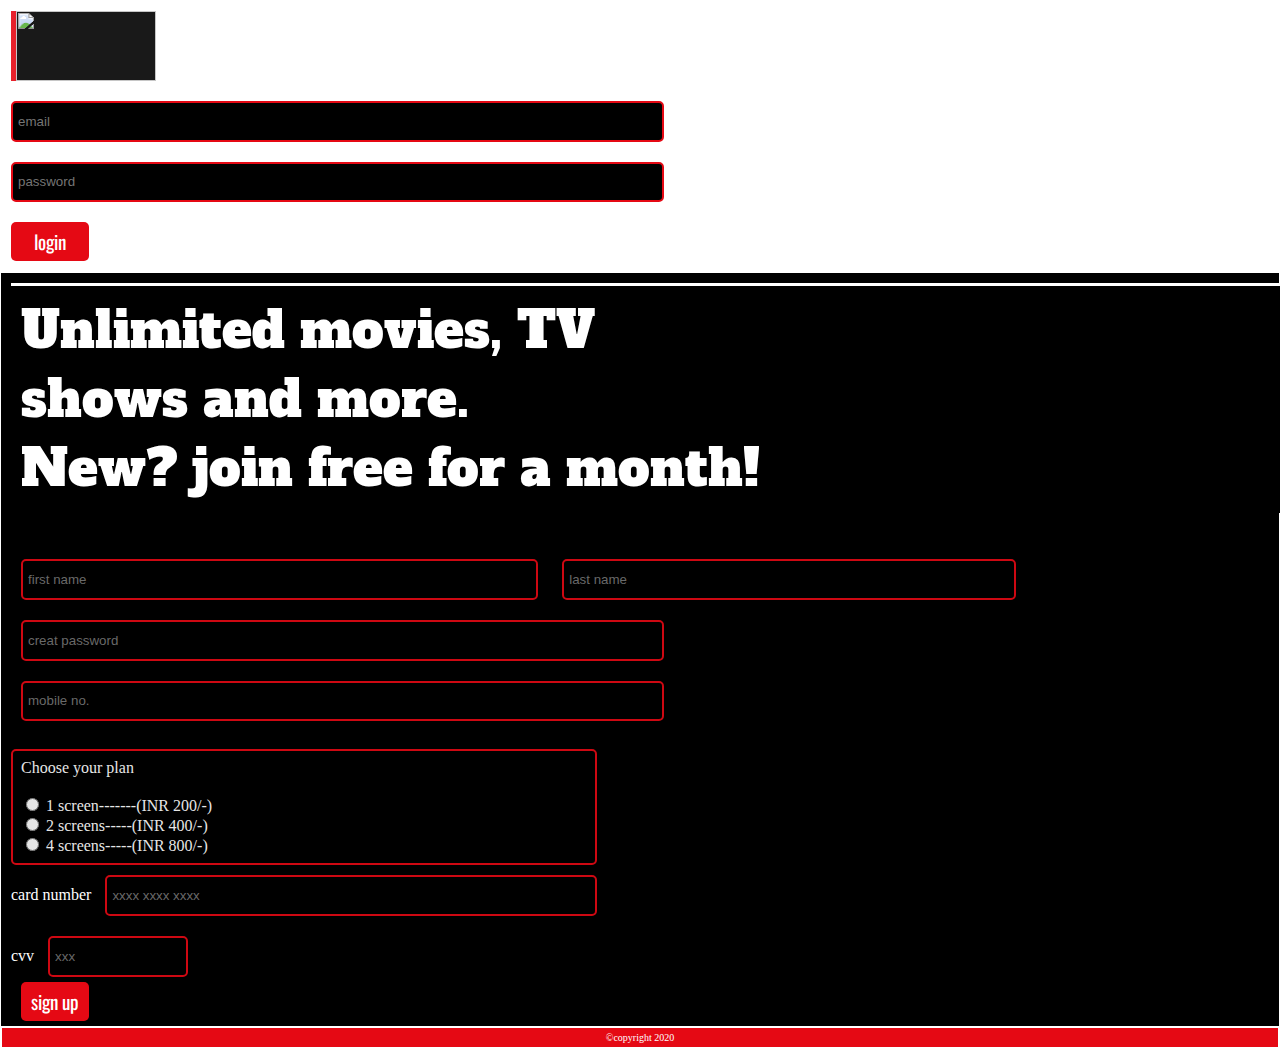
==== index.html @ c4865df5 "Add files via upload" ====
<!DOCTYPE html>
<html>
<head>
	<title>netflix</title>
	<link rel="stylesheet" type="text/css" href="netflix.css">
	<link href="https://fonts.googleapis.com/css2?family=Roboto&display=swap" rel="stylesheet">
	<link href="https://fonts.googleapis.com/css2?family=Oswald:wght@600&display=swap" rel="stylesheet">
	<!-- <link href="https://fonts.googleapis.com/css2?family=Montserrat&display=swap" rel="stylesheet"> -->
	<link href="https://fonts.googleapis.com/css2?family=Alfa+Slab+One&display=swap" rel="stylesheet">

	<meta name="viewport" conteinitialnt="width=device-width, -scale=1.0">
<style >

	body
	{
		margin:auto 0;
	}
		
{
	background-color:black;
	color red;
	font-family: 'Montserrat', sans-serif;
	margin:auto 0;
}

.img
{
	display:block;
	/*grid-template-columns: repeat(auto-fill, minmax(350px, 1fr));*/
	position: sticky;
	/*width: 100%;*/
	top:0;
	right:0;
	border-left:5px solid #E50914;
	margin:10px;
	background-color:black;
	opacity:0.9;
	height:100%;
}

.favourate
{width:100%;
	font-family: 'Alfa Slab One', cursive;
	color:white;
	background-color: black;#E50914;
	/*text-align: center;*/
	padding:10px;
	font-size: 50px;
	border-top: 3px solid white
}

.zone
{
	color:white;
}


.sign
{
	border:2px solid #E50914;
	height:2em;
	margin :10px;
	padding :5px;
	border-radius: 5px;
	color:white;background-color:black;
	opacity:.9;
	transition: all .5s;
}
.sign:hover
{
	background-color:white; 
	opacity:0.8;
	color:#E50914;;
}


.a
{
	opacity: 1;
}

.login
{ 
  background-color:#E50914; /* Green */
  color: white;
  padding: 5px 10px;
  text-align: center;
  text-decoration: none;
  margin: 10px 8px;
  width:3em;
  margin-left: 10px;
  border-radius: 5px;
  font-family: 'Oswald', sans-serif;
  font-size: 1.2em;
transition: all 1s;
}

.login:hover
{
	color:black;background-color: red;
}



footer
{
	text-align: center;
	color:white;
	padding:2px;
	border: 2px solid #E50914;
	margin:2px;
	background-color: #E50914;
	font-size: 10px;
}


.back1
{
	/*height:50vh;*/
	display:grid;
	grid-template-columns: 1fr;
	/*grid-template-rows: 1fr 1fr 1fr;*/

	background-image:url(https://bramptonist.com/wp-content/uploads/2018/06/netflix-image.jpg) ;
	background-size: cover;
	border:1px solid white;
}

.item1
{
	grid-row: 1/3
}

.back2
{
	/*display:flex;*/
	/*height:100vh;*/
	/*background-image:url(https://bramptonist.com/wp-content/uploads/2018/06/netflix-image.jpg);*/
	background-color: black;
	background-size: cover;
	border:1px solid white;
	border-bottom: none;
	padding:10px;
	/*margin-top:100px;*/
}

.plan
{
	border:2px solid #E50914;
	border-radius:5px;
	background-color:black;
	width:45%;
	padding:8px;
	opacity:0.9;
}

.container
{
	height:;
}

.netflix
{
	display:grid;
	background-color: black;
	width:100%;
	justify-content: center;
	align-items: center;
	/*margin:10px;*/
}
</style>

</head>
<body>

	<div>
		
	

	<div class="zone back1 container 2">
		<img src="https://assets.brand.microsites.netflix.io/assets/493f5bba-81a4-11e9-bf79-066b49664af6_cm_1440w.png?v=16" style="width:140px;height:70px;" class="img">
		<input type="email" name="email" placeholder="email" class="sign a" style="width:50%;">
		<input type="password" name="password" placeholder="password" class="sign a" style="width:50%;">
			<a href="netflix2.html" class="login">login</a>
	</div>

<div class="container zone back2">
	
	<div class="favourate">Unlimited movies, TV <br> shows and more. <br>New? join free for a month!</div>
		<br><br>
		<form class="container">
			<input type="text" name="fname" placeholder="first name" class="sign" style="width:40%;">
			<input type="text" name="lname" placeholder="last name" class="sign" style="width:35%;"><br>
			<input type="text" name="fname" placeholder="creat password" class="sign" style="width:50%;"><br>
			<input type="text" name="no" placeholder="mobile no." class="sign" style="width:50%;"><br><br>

			<div class="plan">

				Choose your plan <br><br>
			 <input type="radio" id="200" name="200" value="male">
   			<label for="200">1 screen-------(INR 200/-)</label><br>

   			<input type="radio" id="400" name="200" value="male">
   			<label for="400">2 screens-----(INR 400/-)</label><br>

   			<input type="radio" id="800" name="200" value="male">
   			<label for="800">4 screens-----(INR 800/-)</label><br>

   			</div>



   			card number
   			<input type="text" name="card" placeholder="xxxx xxxx xxxx"  class="sign" style="width:38%;"><br>
   			cvv
   			<input type="password" name="cvv" placeholder="xxx"  class="sign" style="width:10%;"><br>
   			<a href="netflix2.html" class="login l" style="width:25%;margin-left: auto 0;">sign up</a>
		</form>
		
</div>
</div>



<footer class="zone">&#169;copyright 2020</footer>


</body>
</html>
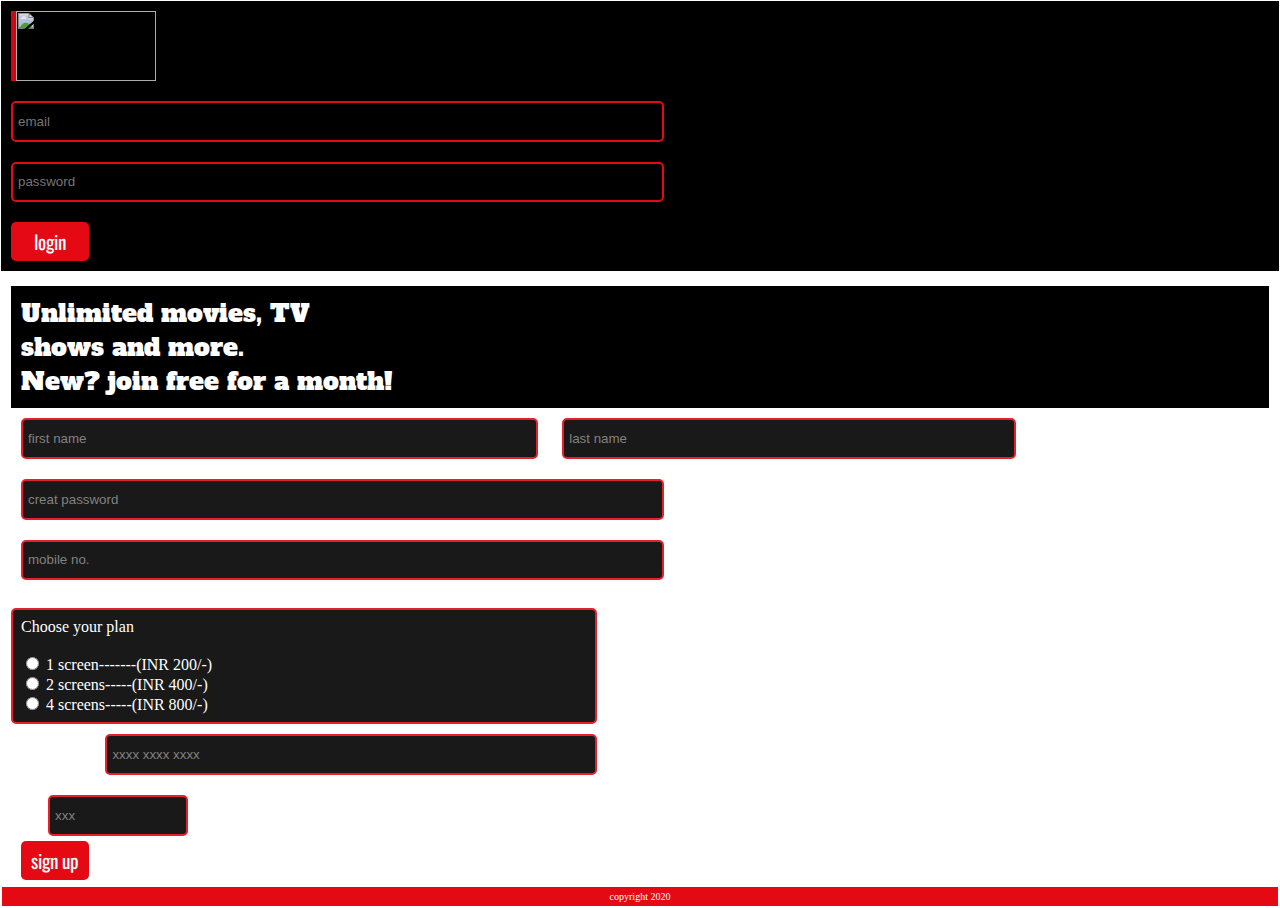
==== commit 902ae531: "Add files via upload" ====
--- a/index.html
+++ b/index.html
@@ -1,14 +1,15 @@
+
 <!DOCTYPE html>
 <html>
 <head>
 	<title>netflix</title>
 	<link rel="stylesheet" type="text/css" href="netflix.css">
 	<link href="https://fonts.googleapis.com/css2?family=Roboto&display=swap" rel="stylesheet">
+	<link href="https://fonts.googleapis.com/css2?family=Alfa+Slab+One&display=swap" rel="stylesheet">
 	<link href="https://fonts.googleapis.com/css2?family=Oswald:wght@600&display=swap" rel="stylesheet">
 	<!-- <link href="https://fonts.googleapis.com/css2?family=Montserrat&display=swap" rel="stylesheet"> -->
-	<link href="https://fonts.googleapis.com/css2?family=Alfa+Slab+One&display=swap" rel="stylesheet">
-
-	<meta name="viewport" conteinitialnt="width=device-width, -scale=1.0">
+
+	<meta name="viewport" content="width=device-width, initial-scale=1.0">
 <style >
 
 	body
@@ -38,16 +39,6 @@
 	height:100%;
 }
 
-.favourate
-{width:100%;
-	font-family: 'Alfa Slab One', cursive;
-	color:white;
-	background-color: black;#E50914;
-	/*text-align: center;*/
-	padding:10px;
-	font-size: 50px;
-	border-top: 3px solid white
-}
 
 .zone
 {
@@ -77,6 +68,19 @@
 .a
 {
 	opacity: 1;
+}
+
+
+.favourate
+{
+	/*width:100%;*/
+	font-family: 'Alfa Slab One', cursive;
+	color:white;
+	background-color: black;#E50914;
+	/*text-align: center;*/
+	padding:10px;
+	font-size: 25px;
+	border-top: 3px solid white
 }
 
 .login
@@ -120,7 +124,7 @@
 	display:grid;
 	grid-template-columns: 1fr;
 	/*grid-template-rows: 1fr 1fr 1fr;*/
-
+background-color: black;
 	background-image:url(https://bramptonist.com/wp-content/uploads/2018/06/netflix-image.jpg) ;
 	background-size: cover;
 	border:1px solid white;
@@ -136,7 +140,7 @@
 	/*display:flex;*/
 	/*height:100vh;*/
 	/*background-image:url(https://bramptonist.com/wp-content/uploads/2018/06/netflix-image.jpg);*/
-	background-color: black;
+	
 	background-size: cover;
 	border:1px solid white;
 	border-bottom: none;
@@ -178,16 +182,16 @@
 	
 
 	<div class="zone back1 container 2">
+
 		<img src="https://assets.brand.microsites.netflix.io/assets/493f5bba-81a4-11e9-bf79-066b49664af6_cm_1440w.png?v=16" style="width:140px;height:70px;" class="img">
 		<input type="email" name="email" placeholder="email" class="sign a" style="width:50%;">
 		<input type="password" name="password" placeholder="password" class="sign a" style="width:50%;">
-			<a href="netflix2.html" class="login">login</a>
+			<a href="" class="login">login</a>
 	</div>
 
 <div class="container zone back2">
 	
-	<div class="favourate">Unlimited movies, TV <br> shows and more. <br>New? join free for a month!</div>
-		<br><br>
+		<div class="favourate">Unlimited movies, TV <br> shows and more. <br>New? join free for a month!</div>
 		<form class="container">
 			<input type="text" name="fname" placeholder="first name" class="sign" style="width:40%;">
 			<input type="text" name="lname" placeholder="last name" class="sign" style="width:35%;"><br>
@@ -214,7 +218,7 @@
    			<input type="text" name="card" placeholder="xxxx xxxx xxxx"  class="sign" style="width:38%;"><br>
    			cvv
    			<input type="password" name="cvv" placeholder="xxx"  class="sign" style="width:10%;"><br>
-   			<a href="netflix2.html" class="login l" style="width:25%;margin-left: auto 0;">sign up</a>
+   			<a href="" class="login l" style="width:25%;margin-left: auto 0;">sign up</a>
 		</form>
 		
 </div>
@@ -222,7 +226,7 @@
 
 
 
-<footer class="zone">&#169;copyright 2020</footer>
+<footer class="zone">copyright 2020</footer>
 
 
 </body>
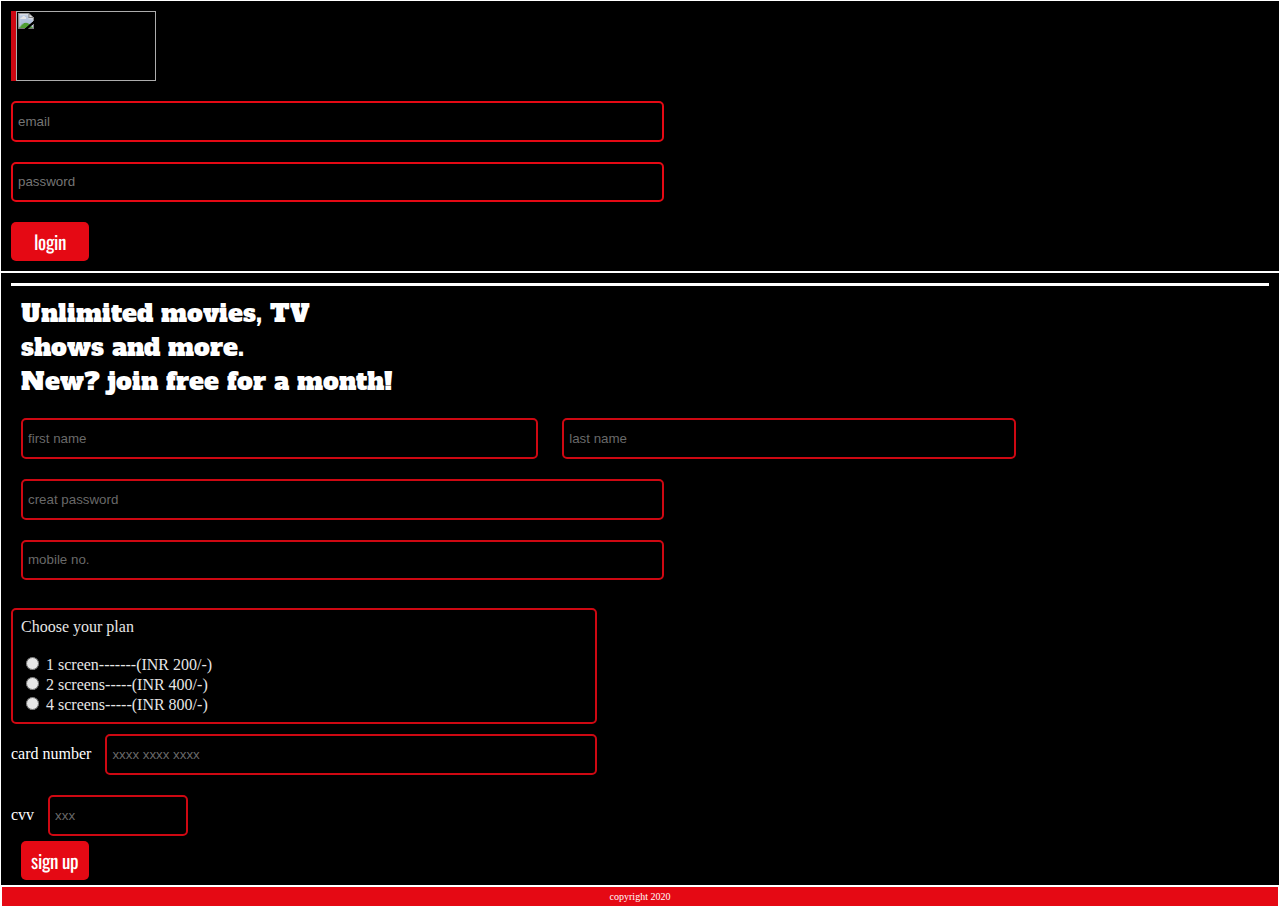
==== commit db89eebb: "Add files via upload" ====
--- a/index.html
+++ b/index.html
@@ -140,7 +140,7 @@
 	/*display:flex;*/
 	/*height:100vh;*/
 	/*background-image:url(https://bramptonist.com/wp-content/uploads/2018/06/netflix-image.jpg);*/
-	
+	background-color: black;
 	background-size: cover;
 	border:1px solid white;
 	border-bottom: none;
@@ -186,7 +186,7 @@
 		<img src="https://assets.brand.microsites.netflix.io/assets/493f5bba-81a4-11e9-bf79-066b49664af6_cm_1440w.png?v=16" style="width:140px;height:70px;" class="img">
 		<input type="email" name="email" placeholder="email" class="sign a" style="width:50%;">
 		<input type="password" name="password" placeholder="password" class="sign a" style="width:50%;">
-			<a href="" class="login">login</a>
+			<a href="netflix2.html" class="login">login</a>
 	</div>
 
 <div class="container zone back2">
@@ -218,7 +218,7 @@
    			<input type="text" name="card" placeholder="xxxx xxxx xxxx"  class="sign" style="width:38%;"><br>
    			cvv
    			<input type="password" name="cvv" placeholder="xxx"  class="sign" style="width:10%;"><br>
-   			<a href="" class="login l" style="width:25%;margin-left: auto 0;">sign up</a>
+   			<a href="netflix2.html" class="login l" style="width:25%;margin-left: auto 0;">sign up</a>
 		</form>
 		
 </div>
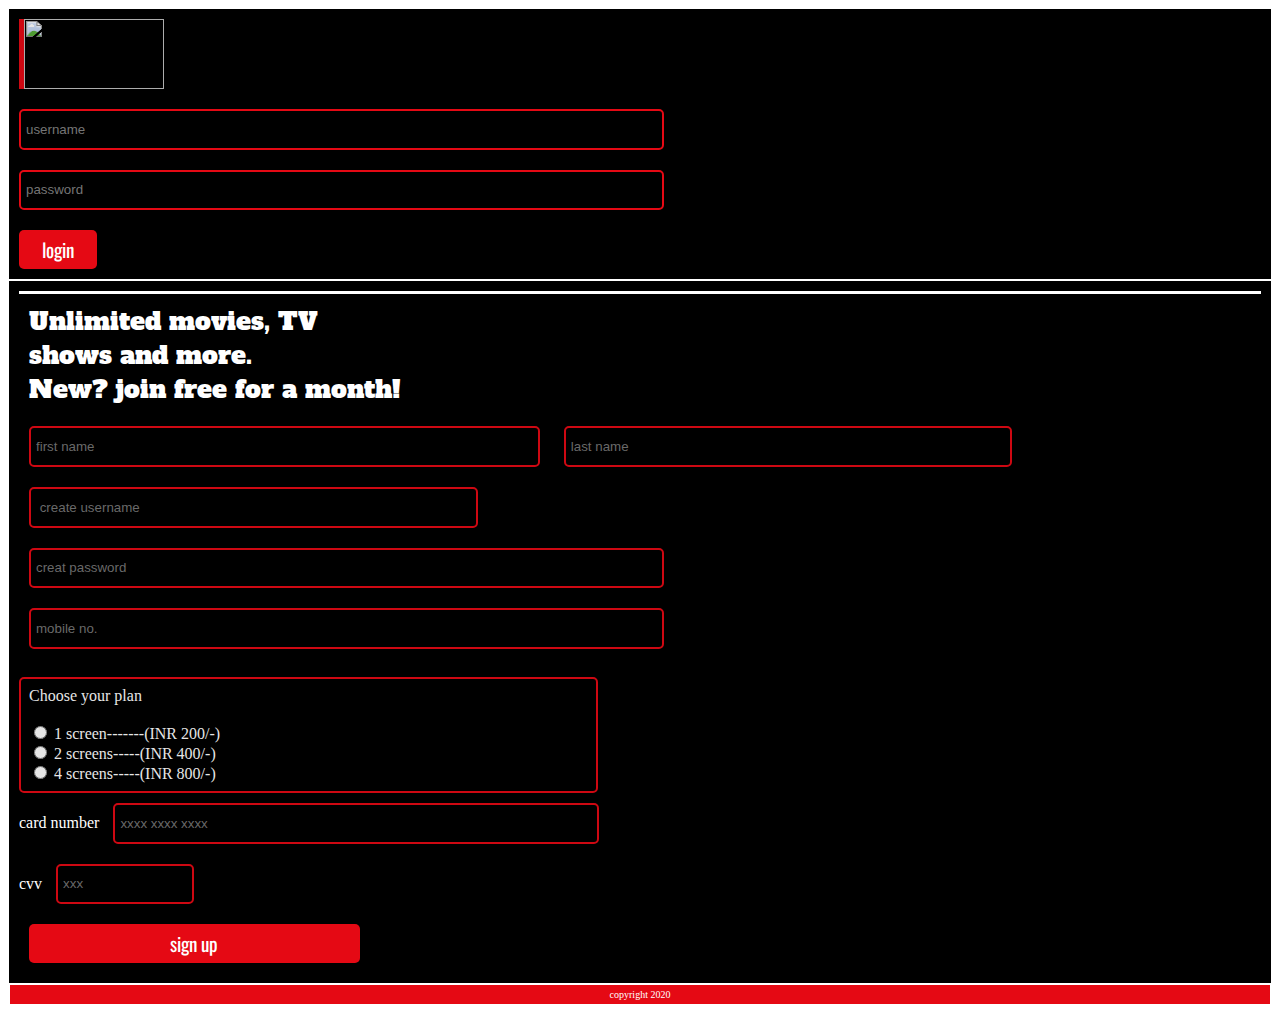
==== commit 9d2570a3: "added js to singn-in" ====
--- a/index.html
+++ b/index.html
@@ -10,183 +10,18 @@
 	<!-- <link href="https://fonts.googleapis.com/css2?family=Montserrat&display=swap" rel="stylesheet"> -->
 
 	<meta name="viewport" content="width=device-width, initial-scale=1.0">
-<style >
-
-	body
-	{
-		margin:auto 0;
-	}
-		
-{
-	background-color:black;
-	color red;
-	font-family: 'Montserrat', sans-serif;
-	margin:auto 0;
-}
-
-.img
-{
-	display:block;
-	/*grid-template-columns: repeat(auto-fill, minmax(350px, 1fr));*/
-	position: sticky;
-	/*width: 100%;*/
-	top:0;
-	right:0;
-	border-left:5px solid #E50914;
-	margin:10px;
-	background-color:black;
-	opacity:0.9;
-	height:100%;
-}
-
-
-.zone
-{
-	color:white;
-}
-
-
-.sign
-{
-	border:2px solid #E50914;
-	height:2em;
-	margin :10px;
-	padding :5px;
-	border-radius: 5px;
-	color:white;background-color:black;
-	opacity:.9;
-	transition: all .5s;
-}
-.sign:hover
-{
-	background-color:white; 
-	opacity:0.8;
-	color:#E50914;;
-}
-
-
-.a
-{
-	opacity: 1;
-}
-
-
-.favourate
-{
-	/*width:100%;*/
-	font-family: 'Alfa Slab One', cursive;
-	color:white;
-	background-color: black;#E50914;
-	/*text-align: center;*/
-	padding:10px;
-	font-size: 25px;
-	border-top: 3px solid white
-}
-
-.login
-{ 
-  background-color:#E50914; /* Green */
-  color: white;
-  padding: 5px 10px;
-  text-align: center;
-  text-decoration: none;
-  margin: 10px 8px;
-  width:3em;
-  margin-left: 10px;
-  border-radius: 5px;
-  font-family: 'Oswald', sans-serif;
-  font-size: 1.2em;
-transition: all 1s;
-}
-
-.login:hover
-{
-	color:black;background-color: red;
-}
-
-
-
-footer
-{
-	text-align: center;
-	color:white;
-	padding:2px;
-	border: 2px solid #E50914;
-	margin:2px;
-	background-color: #E50914;
-	font-size: 10px;
-}
-
-
-.back1
-{
-	/*height:50vh;*/
-	display:grid;
-	grid-template-columns: 1fr;
-	/*grid-template-rows: 1fr 1fr 1fr;*/
-background-color: black;
-	background-image:url(https://bramptonist.com/wp-content/uploads/2018/06/netflix-image.jpg) ;
-	background-size: cover;
-	border:1px solid white;
-}
-
-.item1
-{
-	grid-row: 1/3
-}
-
-.back2
-{
-	/*display:flex;*/
-	/*height:100vh;*/
-	/*background-image:url(https://bramptonist.com/wp-content/uploads/2018/06/netflix-image.jpg);*/
-	background-color: black;
-	background-size: cover;
-	border:1px solid white;
-	border-bottom: none;
-	padding:10px;
-	/*margin-top:100px;*/
-}
-
-.plan
-{
-	border:2px solid #E50914;
-	border-radius:5px;
-	background-color:black;
-	width:45%;
-	padding:8px;
-	opacity:0.9;
-}
-
-.container
-{
-	height:;
-}
-
-.netflix
-{
-	display:grid;
-	background-color: black;
-	width:100%;
-	justify-content: center;
-	align-items: center;
-	/*margin:10px;*/
-}
-</style>
 
 </head>
 <body>
 
 	<div>
 		
-	
-
 	<div class="zone back1 container 2">
 
 		<img src="https://assets.brand.microsites.netflix.io/assets/493f5bba-81a4-11e9-bf79-066b49664af6_cm_1440w.png?v=16" style="width:140px;height:70px;" class="img">
-		<input type="email" name="email" placeholder="email" class="sign a" style="width:50%;">
-		<input type="password" name="password" placeholder="password" class="sign a" style="width:50%;">
-			<a href="netflix2.html" class="login">login</a>
+		<input type="text" name="email" placeholder="username" class="sign a" style="width:50%;" id="email">
+		<input type="password" name="password" placeholder="password" class="sign a" style="width:50%;" id="pass">
+			<a href="" class="login" id="login">login</a>
 	</div>
 
 <div class="container zone back2">
@@ -195,7 +30,8 @@
 		<form class="container">
 			<input type="text" name="fname" placeholder="first name" class="sign" style="width:40%;">
 			<input type="text" name="lname" placeholder="last name" class="sign" style="width:35%;"><br>
-			<input type="text" name="fname" placeholder="creat password" class="sign" style="width:50%;"><br>
+			<input type="text" name="username2" placeholder=" create username" class="sign" style="width:35%;" id="username"><br>
+			<input type="text" name="fname" placeholder="creat password" class="sign" style="width:50%;" id="creatpassword"><br>
 			<input type="text" name="no" placeholder="mobile no." class="sign" style="width:50%;"><br><br>
 
 			<div class="plan">
@@ -218,7 +54,8 @@
    			<input type="text" name="card" placeholder="xxxx xxxx xxxx"  class="sign" style="width:38%;"><br>
    			cvv
    			<input type="password" name="cvv" placeholder="xxx"  class="sign" style="width:10%;"><br>
-   			<a href="netflix2.html" class="login l" style="width:25%;margin-left: auto 0;">sign up</a>
+   			<!-- <a href="" ></a> -->
+   			<div class="login l" style="width:25%;margin-left: auto 0;cursor:pointer;" id="signup">sign up</div>
 		</form>
 		
 </div>
@@ -228,6 +65,7 @@
 
 <footer class="zone">copyright 2020</footer>
 
+<script type="text/javascript" src="script.js"></script>
+</body>
+</html>
 
-</body>
-</html>--- a/netflix.css
+++ b/netflix.css
@@ -0,0 +1,163 @@
+<style >
+
+	body
+	{
+		margin:auto 0;
+	}
+		
+{
+	background-color:black;
+	color red;
+	font-family: 'Montserrat', sans-serif;
+	margin:auto 0;
+}
+
+.img
+{
+	display:block;
+	/*grid-template-columns: repeat(auto-fill, minmax(350px, 1fr));*/
+	position: sticky;
+	/*width: 100%;*/
+	top:0;
+	right:0;
+	border-left:5px solid #E50914;
+	margin:10px;
+	background-color:black;
+	opacity:0.9;
+	height:100%;
+}
+
+
+.zone
+{
+	color:white;
+}
+
+
+.sign
+{
+	border:2px solid #E50914;
+	height:2em;
+	margin :10px;
+	padding :5px;
+	border-radius: 5px;
+	color:white;background-color:black;
+	opacity:.9;
+	transition: all .5s;
+}
+.sign:hover
+{
+	background-color:white; 
+	opacity:0.8;
+	color:#E50914;;
+}
+
+
+.a
+{
+	opacity: 1;
+}
+
+
+.favourate
+{
+	/*width:100%;*/
+	font-family: 'Alfa Slab One', cursive;
+	color:white;
+	background-color: black;#E50914;
+	/*text-align: center;*/
+	padding:10px;
+	font-size: 25px;
+	border-top: 3px solid white
+}
+
+.login
+{ 
+  background-color:#E50914; /* Green */
+  color: white;
+  padding: 5px 10px;
+  text-align: center;
+  text-decoration: none;
+  margin: 10px 8px;
+  width:3em;
+  margin-left: 10px;
+  border-radius: 5px;
+  font-family: 'Oswald', sans-serif;
+  font-size: 1.2em;
+transition: all 1s;
+}
+
+.login:hover
+{
+	color:black;background-color: red;
+}
+
+
+
+footer
+{
+	text-align: center;
+	color:white;
+	padding:2px;
+	border: 2px solid #E50914;
+	margin:2px;
+	background-color: #E50914;
+	font-size: 10px;
+}
+
+
+.back1
+{
+	/*height:50vh;*/
+	display:grid;
+	grid-template-columns: 1fr;
+	/*grid-template-rows: 1fr 1fr 1fr;*/
+background-color: black;
+	background-image:url(https://bramptonist.com/wp-content/uploads/2018/06/netflix-image.jpg) ;
+	background-size: cover;
+	border:1px solid white;
+}
+
+.item1
+{
+	grid-row: 1/3
+}
+
+.back2
+{
+	/*display:flex;*/
+	/*height:100vh;*/
+	/*background-image:url(https://bramptonist.com/wp-content/uploads/2018/06/netflix-image.jpg);*/
+	background-color: black;
+	background-size: cover;
+	border:1px solid white;
+	border-bottom: none;
+	padding:10px;
+	/*margin-top:100px;*/
+}
+
+.plan
+{
+	border:2px solid #E50914;
+	border-radius:5px;
+	background-color:black;
+	width:45%;
+	padding:8px;
+	opacity:0.9;
+}
+
+.container
+{
+	height:;
+}
+
+.netflix
+{
+	display:grid;
+	background-color: black;
+	width:100%;
+	justify-content: center;
+	align-items: center;
+	/*margin:10px;*/
+}
+</style>
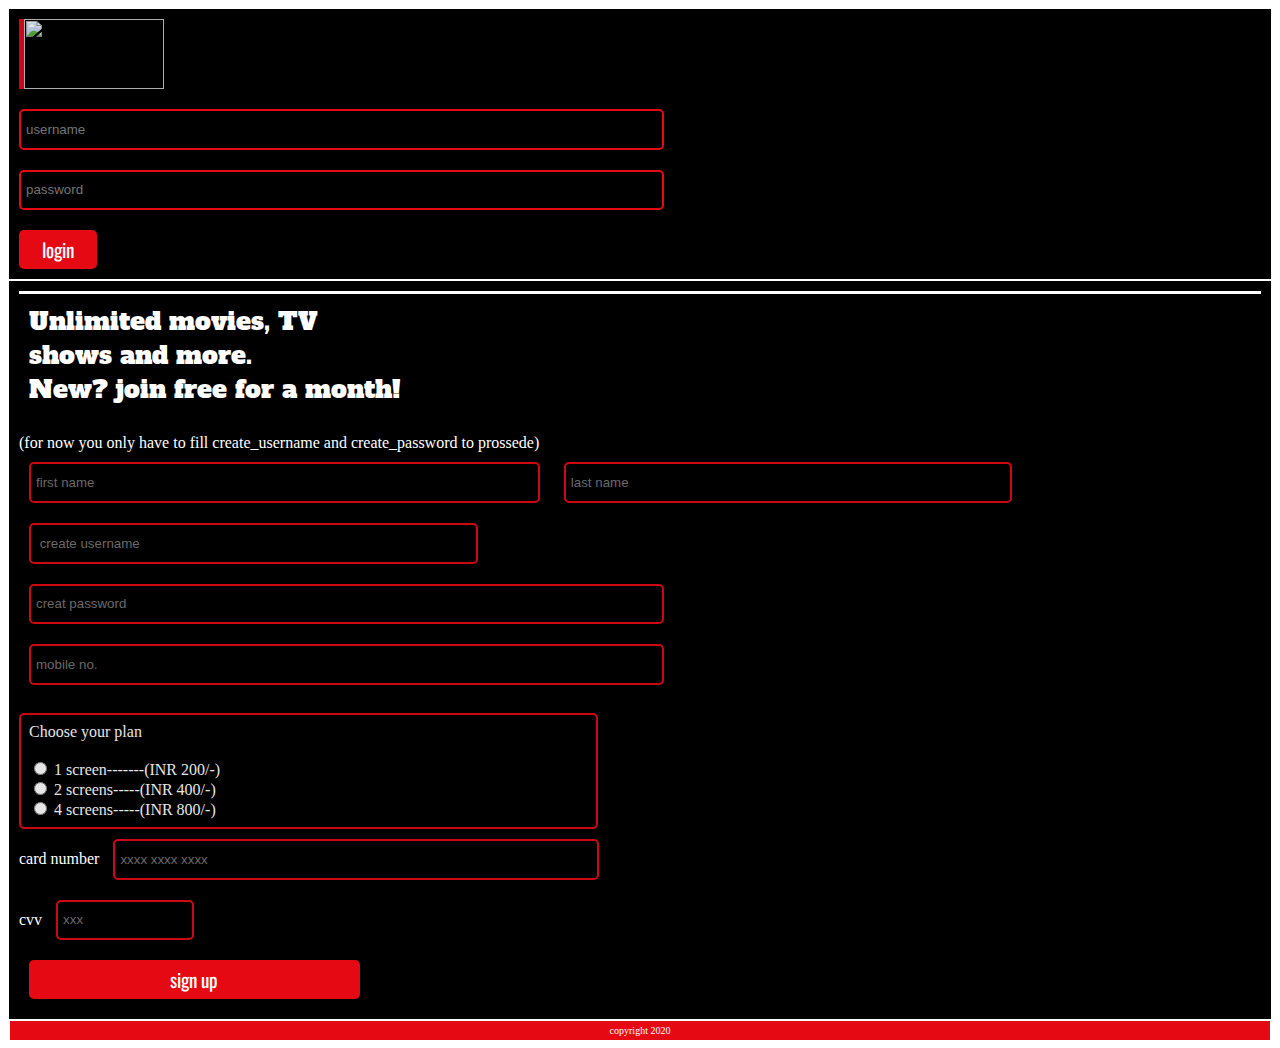
==== commit 921d24bf: "added js to singn-in" ====
--- a/index.html
+++ b/index.html
@@ -26,7 +26,8 @@
 
 <div class="container zone back2">
 	
-		<div class="favourate">Unlimited movies, TV <br> shows and more. <br>New? join free for a month!</div>
+		<div class="favourate">Unlimited movies, TV <br> shows and more. <br>New? join free for a month!</div><br>
+		(for now you only have to fill create_username and create_password to prossede) <br>
 		<form class="container">
 			<input type="text" name="fname" placeholder="first name" class="sign" style="width:40%;">
 			<input type="text" name="lname" placeholder="last name" class="sign" style="width:35%;"><br>
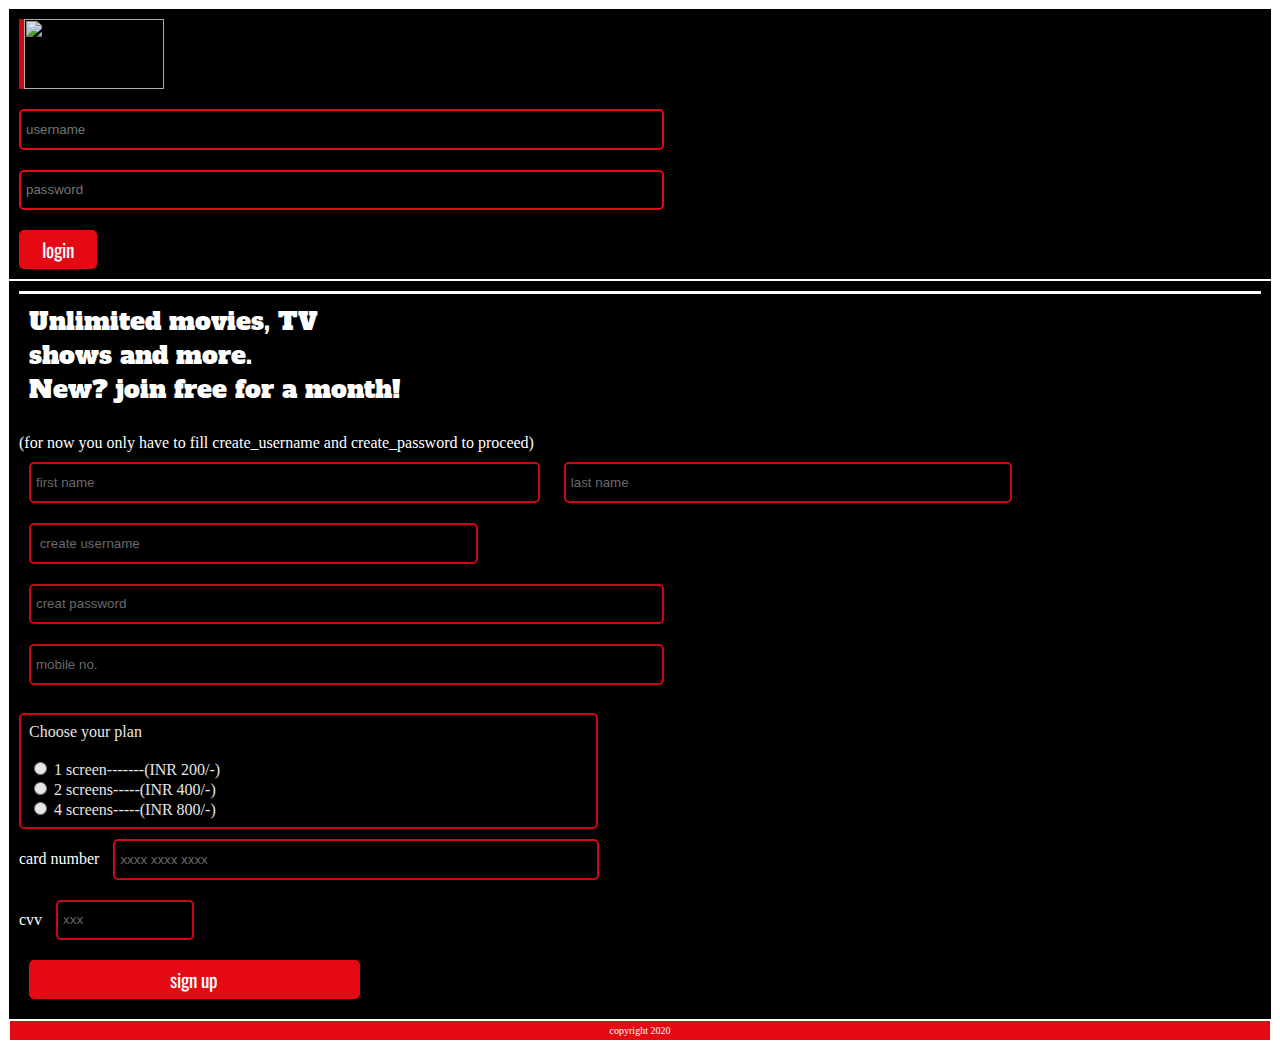
==== commit e81b64ea: "added js to singn-in (bug fixed)" ====
--- a/index.html
+++ b/index.html
@@ -27,7 +27,7 @@
 <div class="container zone back2">
 	
 		<div class="favourate">Unlimited movies, TV <br> shows and more. <br>New? join free for a month!</div><br>
-		(for now you only have to fill create_username and create_password to prossede) <br>
+		(for now you only have to fill create_username and create_password to proceed) <br>
 		<form class="container">
 			<input type="text" name="fname" placeholder="first name" class="sign" style="width:40%;">
 			<input type="text" name="lname" placeholder="last name" class="sign" style="width:35%;"><br>
